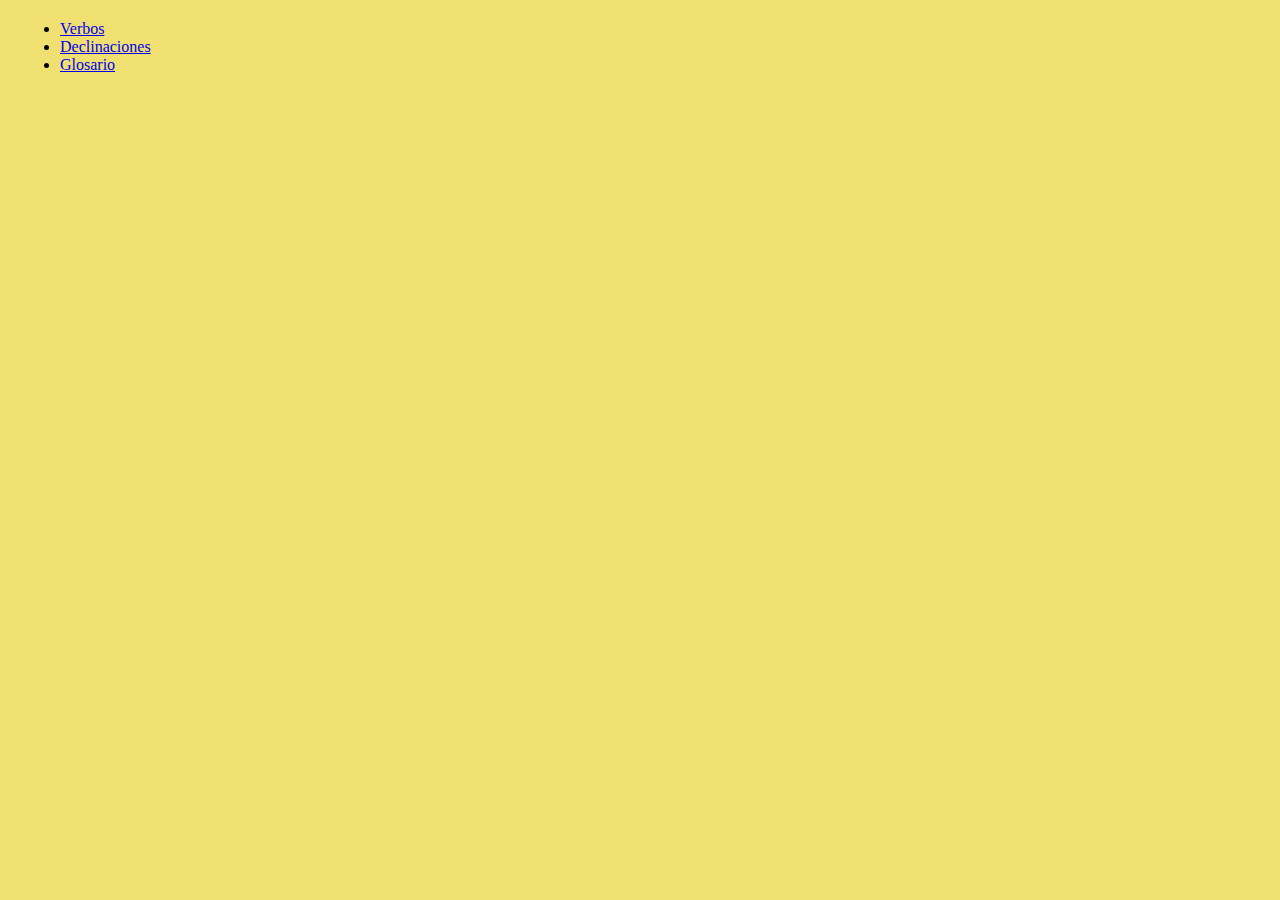
==== index.html @ 37c36ab0 "Added index.html and style/main.css" ====
<!DOCTYPE html>
<html lang="es">
	<head>
		<meta charset="utf-8">
		<title>Latín</title>
		<meta name="Latín" content="Material de latín.">
		<link rel="stylesheet" type="text/css" href="style/main.css">
	</head>
	<body>
		<ul>
			<li><a href="verbos.html" target="_blank">Verbos</a></li>
			<li><a href="declinaciones.html" target="_blank">Declinaciones</a></li>
			<li><a href="glosario.html" target="_blank">Glosario</a></li>
		</ul>
	</body>
</html>
---- style/main.css ----
html {
	background-color: #f0df71;
}

body {margin:20px;
}

p {font-family: Georgia, serif;
	font-size: 16px;
	letter-spacing: 2px;
	word-spacing: 2px;
	color: #000000;
	font-weight: normal;
	text-decoration: none;
	font-style: normal;
	font-variant: normal;
	text-transform: none;
}

h2 {font-family: Georgia, serif;
	font-size: 20px;
	letter-spacing: 2px;
	word-spacing: 2px;
	color: #000000;
	font-weight: 700;
	text-decoration: none;
	font-style: normal;
	font-variant: normal;
	text-transform: none;
}

h1 {font-family: Georgia, serif;
	font-size: 26px;
	letter-spacing: 2px;
	word-spacing: 2px;
	color: #000000;
	font-weight: 700;
	text-decoration: none;
	font-style: normal;
	font-variant: normal;
	text-transform: uppercase;
}
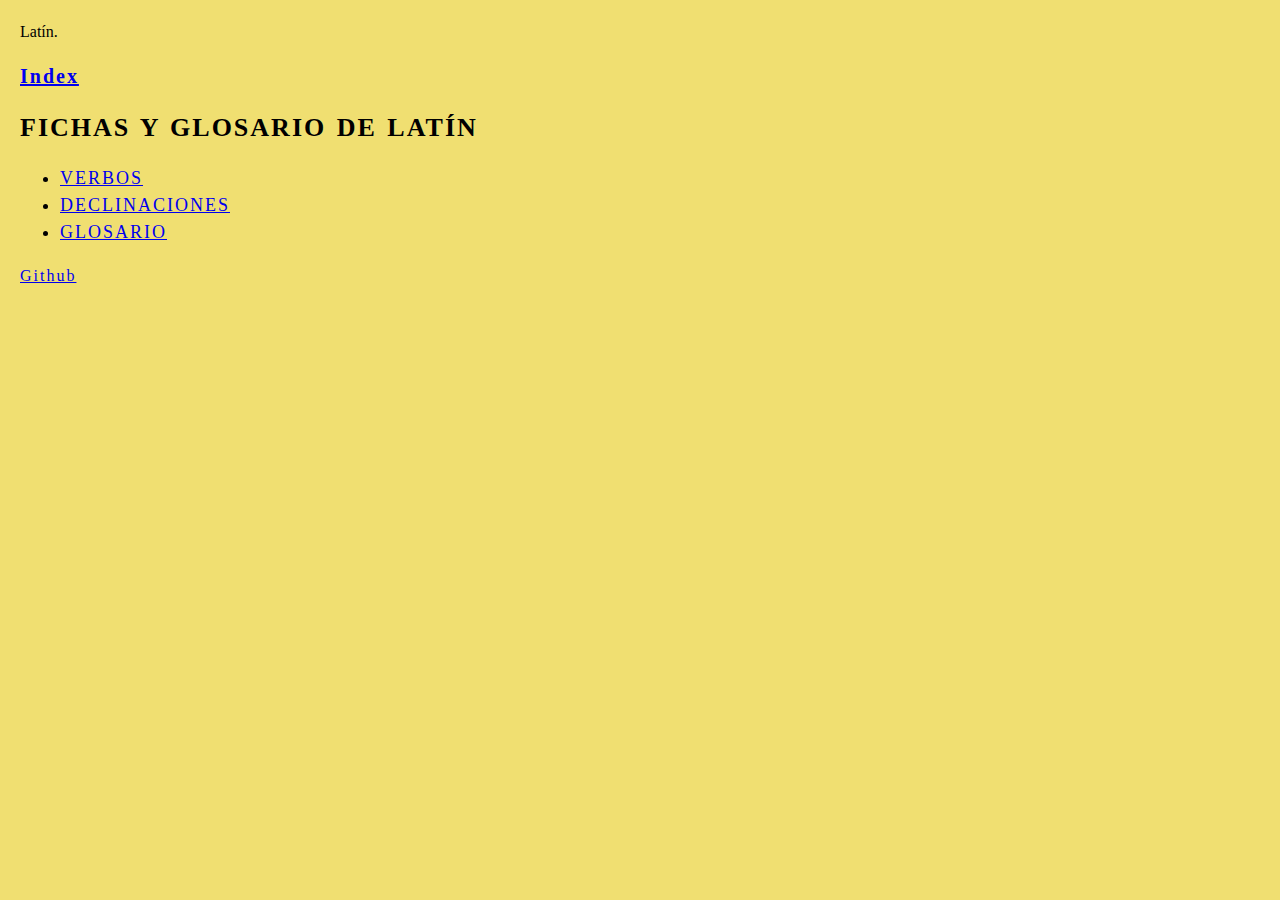
==== commit 0b59f053: "Added verbos.html and modified index.html" ====
--- a/index.html
+++ b/index.html
@@ -6,11 +6,21 @@
 		<meta name="Latín" content="Material de latín.">
 		<link rel="stylesheet" type="text/css" href="style/main.css">
 	</head>
+<header>
+<div id="logo">Latín.</div>
+<nav>  
+	<h2><a href="index.html">Index</a></h2>
+</nav>
+</header>
 	<body>
+		<h1>Fichas y glosario de latín</h1>
 		<ul>
 			<li><a href="verbos.html" target="_blank">Verbos</a></li>
 			<li><a href="declinaciones.html" target="_blank">Declinaciones</a></li>
 			<li><a href="glosario.html" target="_blank">Glosario</a></li>
 		</ul>
 	</body>
+<footer>
+<p><a href="https://github.com/nutria33">Github</a></p>
+</footer>
 </html>
--- a/style/main.css
+++ b/style/main.css
@@ -1,5 +1,6 @@
 html {
 	background-color: #f0df71;
+	line-height:1.5;
 }
 
 body {margin:20px;
@@ -40,3 +41,15 @@
 	font-variant: normal;
 	text-transform: uppercase;
 }
+
+li, ul, ol {font-family: Georgia, serif;
+	font-size: 18px;
+	letter-spacing: 2px;
+	word-spacing: 2px;
+	color: #000000;
+	font-weight: 400;
+	text-decoration: none;
+	font-style: normal;
+	font-variant: normal;
+	text-transform: uppercase;
+}
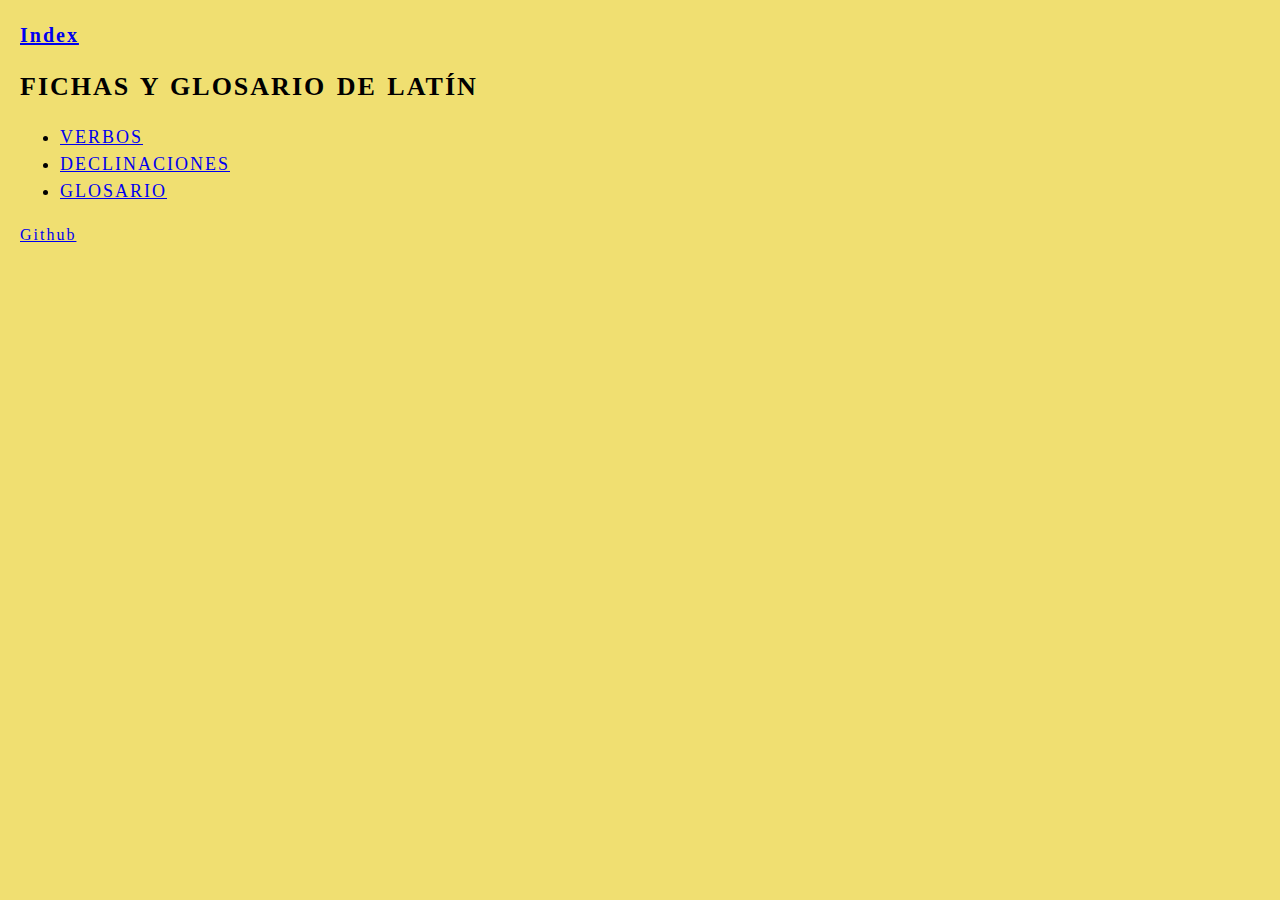
==== commit 2cd2c549: "modified index.html" ====
--- a/index.html
+++ b/index.html
@@ -7,7 +7,6 @@
 		<link rel="stylesheet" type="text/css" href="style/main.css">
 	</head>
 <header>
-<div id="logo">Latín.</div>
 <nav>  
 	<h2><a href="index.html">Index</a></h2>
 </nav>
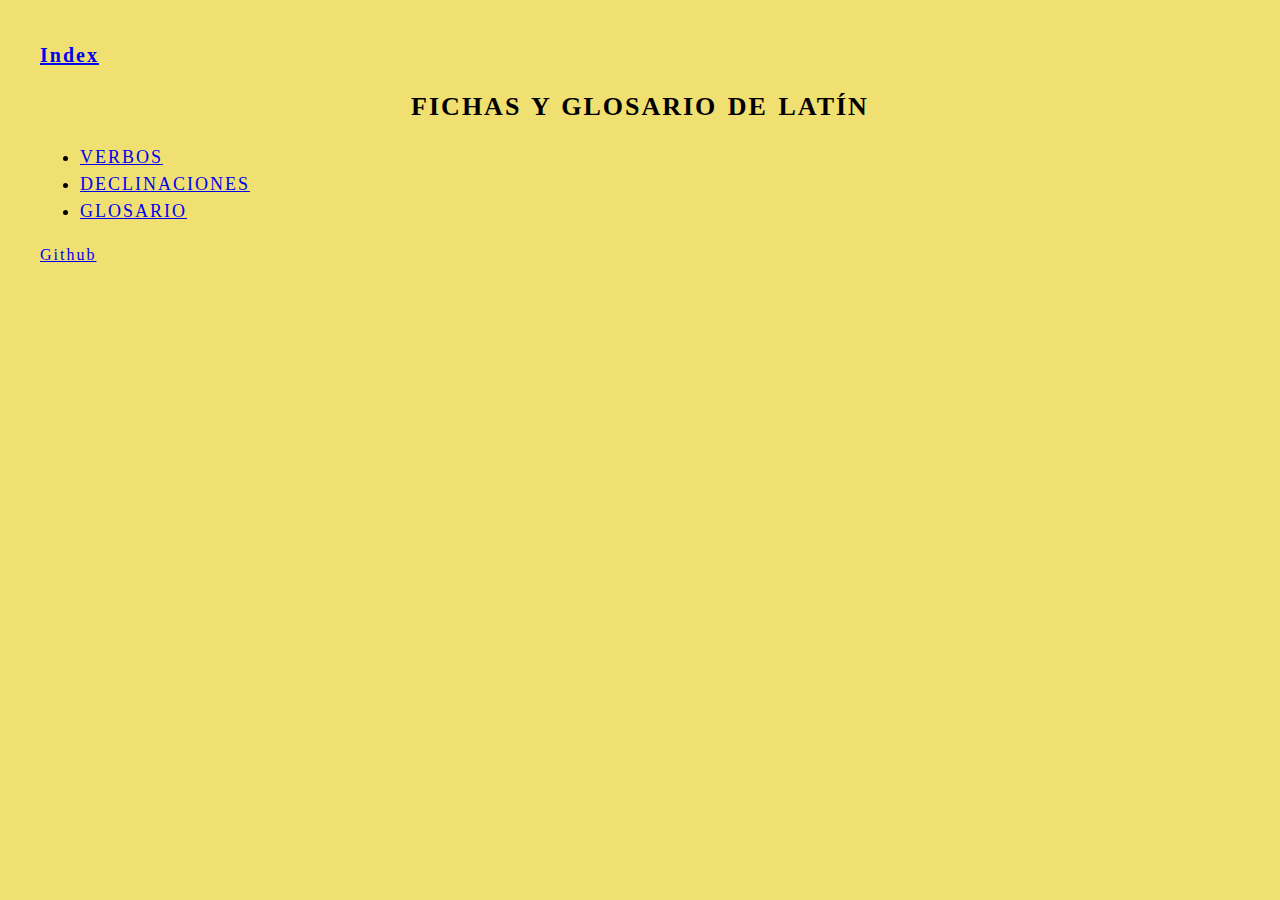
==== commit c3a39e60: "modified index.html and style/main.css" ====
--- a/index.html
+++ b/index.html
@@ -14,12 +14,12 @@
 	<body>
 		<h1>Fichas y glosario de latín</h1>
 		<ul>
-			<li><a href="verbos.html" target="_blank">Verbos</a></li>
-			<li><a href="declinaciones.html" target="_blank">Declinaciones</a></li>
-			<li><a href="glosario.html" target="_blank">Glosario</a></li>
+			<li><a href="verbos.html">Verbos</a></li>
+			<li><a href="declinaciones.html">Declinaciones</a></li>
+			<li><a href="glosario.html">Glosario</a></li>
 		</ul>
 	</body>
 <footer>
-<p><a href="https://github.com/nutria33">Github</a></p>
+<p><a href="https://github.com/nutria33" target="_blank">Github</a></p>
 </footer>
 </html>
--- a/style/main.css
+++ b/style/main.css
@@ -3,8 +3,8 @@
 	line-height:1.5;
 }
 
-body {margin:20px;
-}
+body {margin:40px;
+	}
 
 p {font-family: Georgia, serif;
 	font-size: 16px;
@@ -16,6 +16,7 @@
 	font-style: normal;
 	font-variant: normal;
 	text-transform: none;
+	text-align: justify;
 }
 
 h2 {font-family: Georgia, serif;
@@ -40,6 +41,7 @@
 	font-style: normal;
 	font-variant: normal;
 	text-transform: uppercase;
+	text-align: center;
 }
 
 li, ul, ol {font-family: Georgia, serif;
@@ -52,4 +54,5 @@
 	font-style: normal;
 	font-variant: normal;
 	text-transform: uppercase;
+	text-align: justify;
 }
